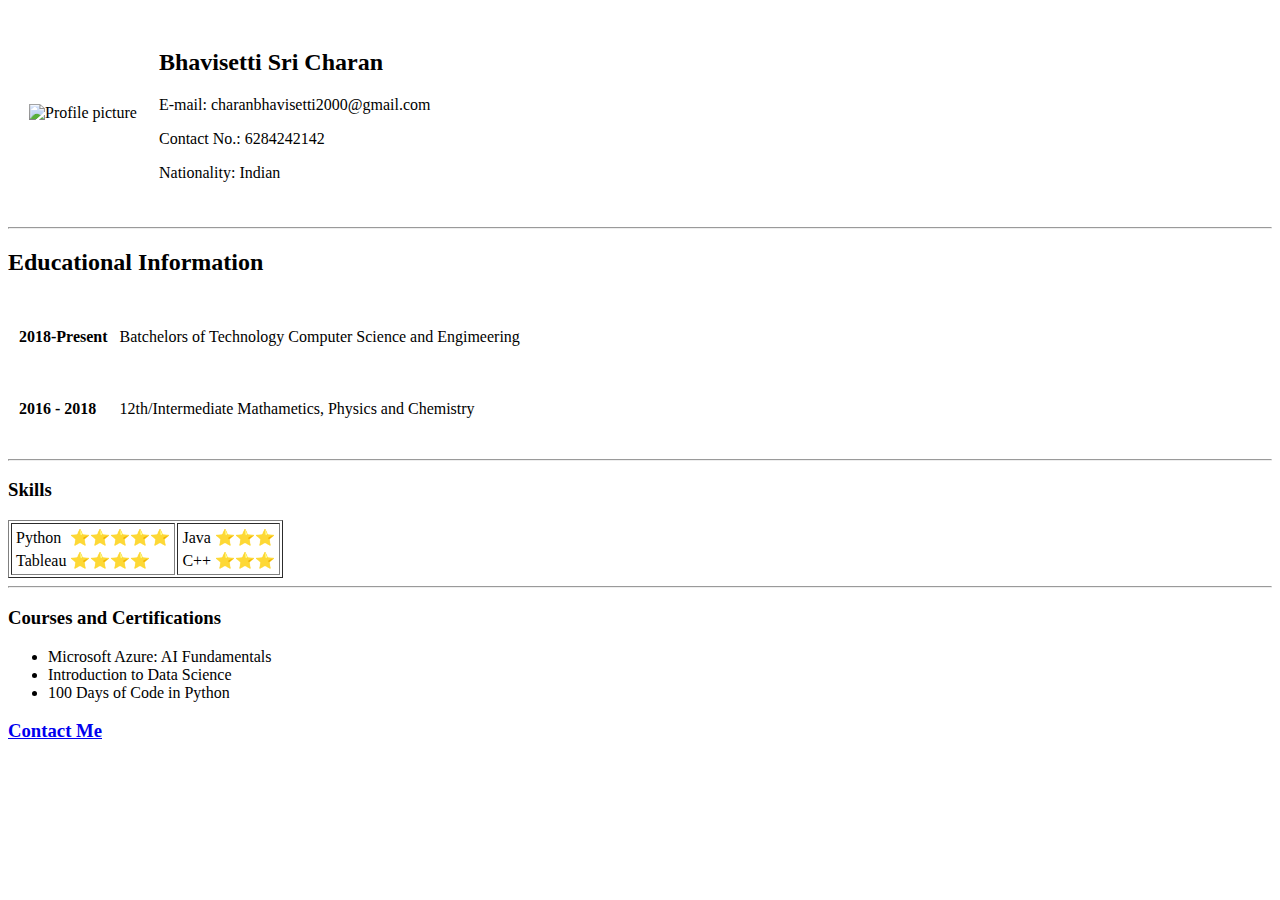
==== web-tech/index.html @ 2d800815 "New HTML personal Project" ====
<!DOCTYPE html>
<html lang="en" dir="ltr">
  <head>
    <meta charset="utf-8">
    <title></title>
  </head>
  <body>
    <table cellspacing="20">
      <tr>
        <td><img src="new_pic.png" height="180" width="155" alt="Profile picture"></td>
        <td><h2>Bhavisetti Sri Charan</h2>
        <p>E-mail: charanbhavisetti2000@gmail.com</p>
        <p>Contact No.: 6284242142</p>
        <p>Nationality: Indian</p></td>
      </tr>
    </table>


      <hr>
      <h2>Educational Information</h2>
      <table cellspacing="10">
        <tr>
          <td><h4>2018-Present</h4>
          </td><td>Batchelors of Technology Computer Science and Engimeering</td>
        </tr>
        <tr>
          <td><h4>2016 - 2018</h4></td><td>12th/Intermediate Mathametics, Physics and Chemistry</td>
        </tr>
      </table>
      <hr>
      <h3>Skills</h3>
      <table border="1">
        <tr>
          <td>
            <table>
              <tr>
              <td>Python</td><td>⭐⭐⭐⭐⭐</td></tr>
              <tr>
                <td>Tableau</td><td>⭐⭐⭐⭐</td>
            </tr>
          </table>
          </td>
          <td>
            <table>
                <tr>
                  <td>Java</td><td>⭐⭐⭐</td>
                  </tr>
                  <tr>
                    <td>C++</td><td>⭐⭐⭐</td>
                </tr>
              </table>
            </td>
          </tr>
            </table>
      <hr>
      <h3>Courses and Certifications</h3>
      <ul>
        <li>Microsoft Azure: AI Fundamentals</li>
        <li>Introduction to Data Science</li>
        <li>100 Days of Code in Python</li>
      </ul>
      <h3> <a href="contact.html">Contact Me </a></h3>
  </body>
</html>
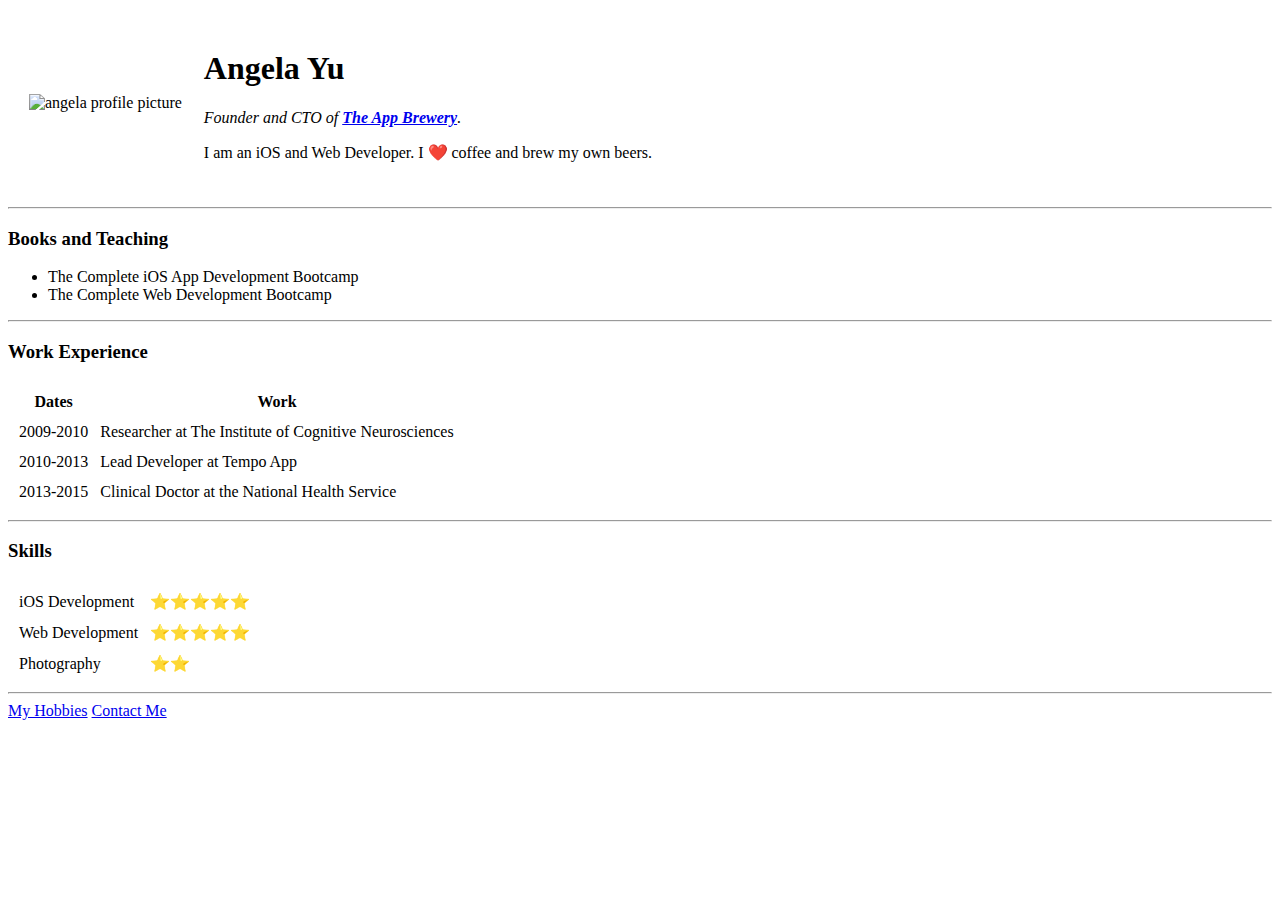
==== commit 735d469f: "Created Snake and got it to turn !" ====
--- a/web-tech/index.html
+++ b/web-tech/index.html
@@ -1,64 +1,72 @@
 <!DOCTYPE html>
-<html lang="en" dir="ltr">
-  <head>
-    <meta charset="utf-8">
-    <title></title>
-  </head>
-  <body>
-    <table cellspacing="20">
+<html>
+
+<head>
+  <meta charset="utf-8">
+  <title>Angela's Personal Site</title>
+  <link rel="stylesheet" href="/css/styles.css">
+</head>
+
+<body>
+  <table cellspacing="20">
+    <tr>
+      <td><img src="images/angela.png" alt="angela profile picture"></td>
+      <td>
+        <h1>Angela Yu</h1>
+        <p><em>Founder and CTO of <strong><a href="https://www.appbrewery.co/">The App Brewery</a></strong>.</em></p>
+        <p>I am an iOS and Web Developer. I ❤️ coffee and brew my own beers.</p>
+      </td>
+    </tr>
+  </table>
+  <hr>
+  <h3>Books and Teaching</h3>
+  <ul>
+    <li>The Complete iOS App Development Bootcamp</li>
+    <li>The Complete Web Development Bootcamp</li>
+  </ul>
+  <hr>
+  <h3>Work Experience</h3>
+  <table cellspacing="10">
+    <thead>
       <tr>
-        <td><img src="new_pic.png" height="180" width="155" alt="Profile picture"></td>
-        <td><h2>Bhavisetti Sri Charan</h2>
-        <p>E-mail: charanbhavisetti2000@gmail.com</p>
-        <p>Contact No.: 6284242142</p>
-        <p>Nationality: Indian</p></td>
+        <th>Dates</th>
+        <th>Work</th>
       </tr>
-    </table>
+    </thead>
+    <tbody>
+      <tr>
+        <td>2009-2010</td>
+        <td>Researcher at The Institute of Cognitive Neurosciences</td>
+      </tr>
+      <tr>
+        <td>2010-2013</td>
+        <td>Lead Developer at Tempo App</td>
+      </tr>
+      <tr>
+        <td>2013-2015</td>
+        <td>Clinical Doctor at the National Health Service</td>
+       </tr>
+    </tbody>
+  </table>
+  <hr>
+  <h3>Skills</h3>
+  <table cellspacing="10">
+    <tr>
+      <td>iOS Development</td>
+      <td>⭐️⭐️⭐️⭐️⭐️</td>
+    </tr>
+    <tr>
+      <td>Web Development</td>
+      <td>⭐️⭐️⭐️⭐️⭐️</td>
+    </tr>
+    <tr>
+      <td>Photography</td>
+      <td>⭐️⭐️</td>
+    </tr>
+  </table>
+  <hr>
+  <a href="hobbies.html">My Hobbies</a>
+  <a href="contact-me.html">Contact Me</a>
+</body>
 
-
-      <hr>
-      <h2>Educational Information</h2>
-      <table cellspacing="10">
-        <tr>
-          <td><h4>2018-Present</h4>
-          </td><td>Batchelors of Technology Computer Science and Engimeering</td>
-        </tr>
-        <tr>
-          <td><h4>2016 - 2018</h4></td><td>12th/Intermediate Mathametics, Physics and Chemistry</td>
-        </tr>
-      </table>
-      <hr>
-      <h3>Skills</h3>
-      <table border="1">
-        <tr>
-          <td>
-            <table>
-              <tr>
-              <td>Python</td><td>⭐⭐⭐⭐⭐</td></tr>
-              <tr>
-                <td>Tableau</td><td>⭐⭐⭐⭐</td>
-            </tr>
-          </table>
-          </td>
-          <td>
-            <table>
-                <tr>
-                  <td>Java</td><td>⭐⭐⭐</td>
-                  </tr>
-                  <tr>
-                    <td>C++</td><td>⭐⭐⭐</td>
-                </tr>
-              </table>
-            </td>
-          </tr>
-            </table>
-      <hr>
-      <h3>Courses and Certifications</h3>
-      <ul>
-        <li>Microsoft Azure: AI Fundamentals</li>
-        <li>Introduction to Data Science</li>
-        <li>100 Days of Code in Python</li>
-      </ul>
-      <h3> <a href="contact.html">Contact Me </a></h3>
-  </body>
-</html>
+</html>